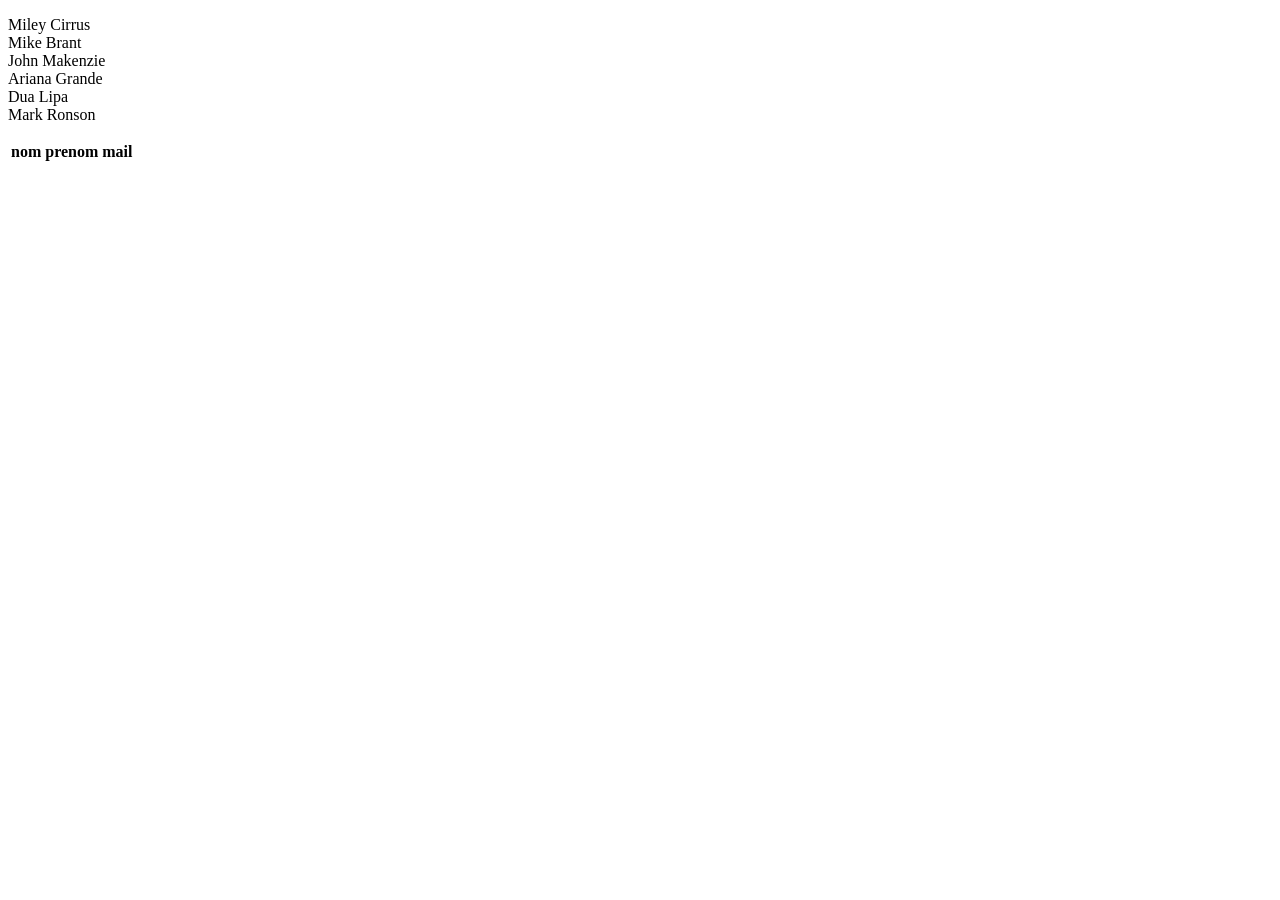
==== tabJS/index.html @ e2e37a5c "ajout du TP sur les tableaux" ====
<!doctype html>
<html lang="fr-FR">
  <head>
    <meta charset="UTF-8" />
    <meta name="viewport" content="width=device-width, initial-scale=1.0" />
    <title>Gestion des tableaux</title>
    <script src="./assets/js/script.js" defer></script>

  </head>
  <body>
    <header>
      <ul></ul>
    </header>
    <main>
      <table id="singer"></table>
    </main>
  </body>
</html>
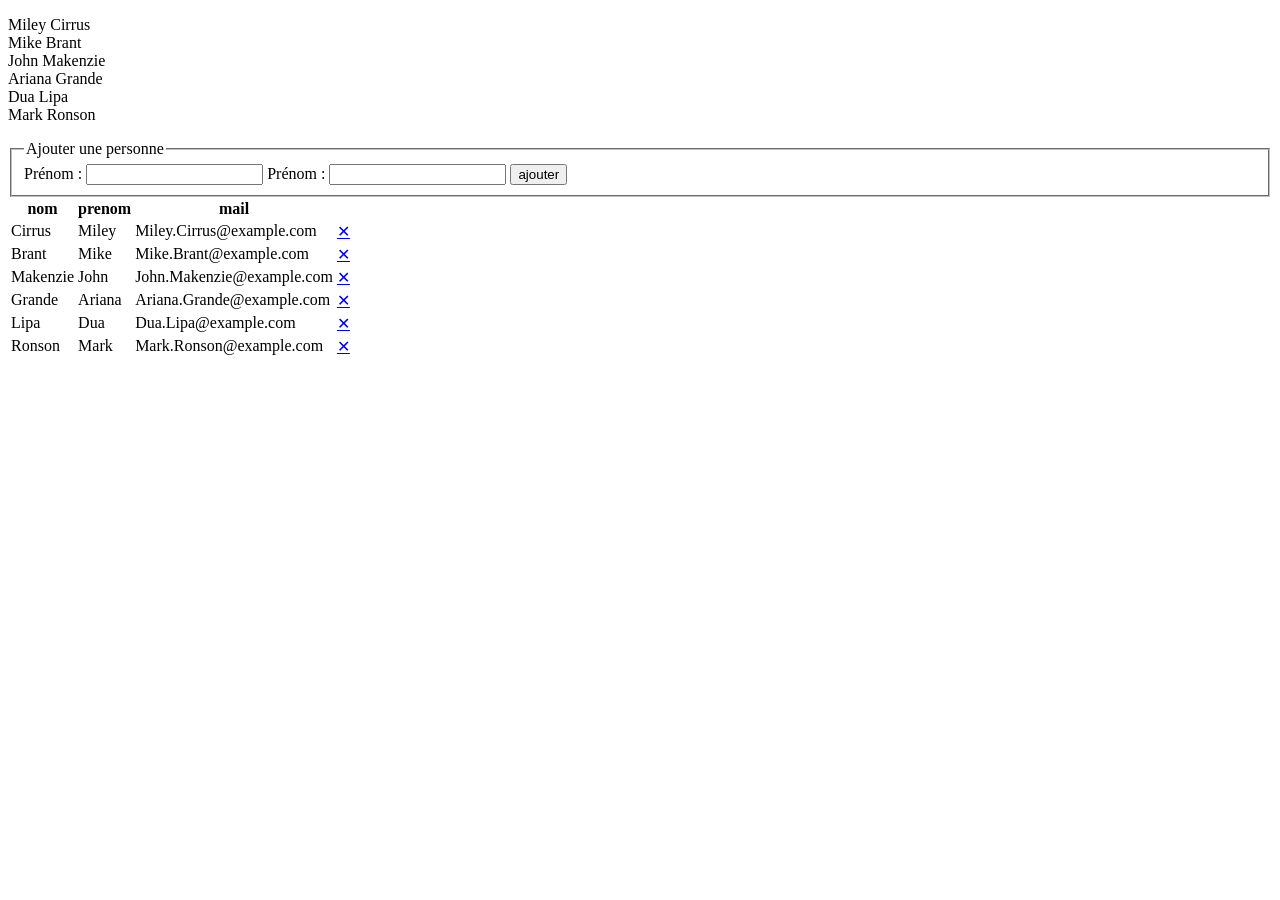
==== commit 0db9bc94: "Ajout du corrigé TP Tableau affichage et suppression" ====
--- a/tabJS/index.html
+++ b/tabJS/index.html
@@ -10,8 +10,22 @@
   <body>
     <header>
       <ul></ul>
+
+  
     </header>
     <main>
+      <section id="formu">
+    <fieldset>
+        <legend>Ajouter une personne</legend>
+      <label for="firstname"> Prénom :</label> 
+      <input type="text" name="firstname" id="firstname"> 
+      <label for="lastname"> Prénom :</label> 
+      <input type="text" name="lastname" id="lastname"> 
+      <input type="button" value="ajouter" id="ajouter">
+      </fieldset>
+
+      </section>
+
       <table id="singer"></table>
     </main>
   </body>
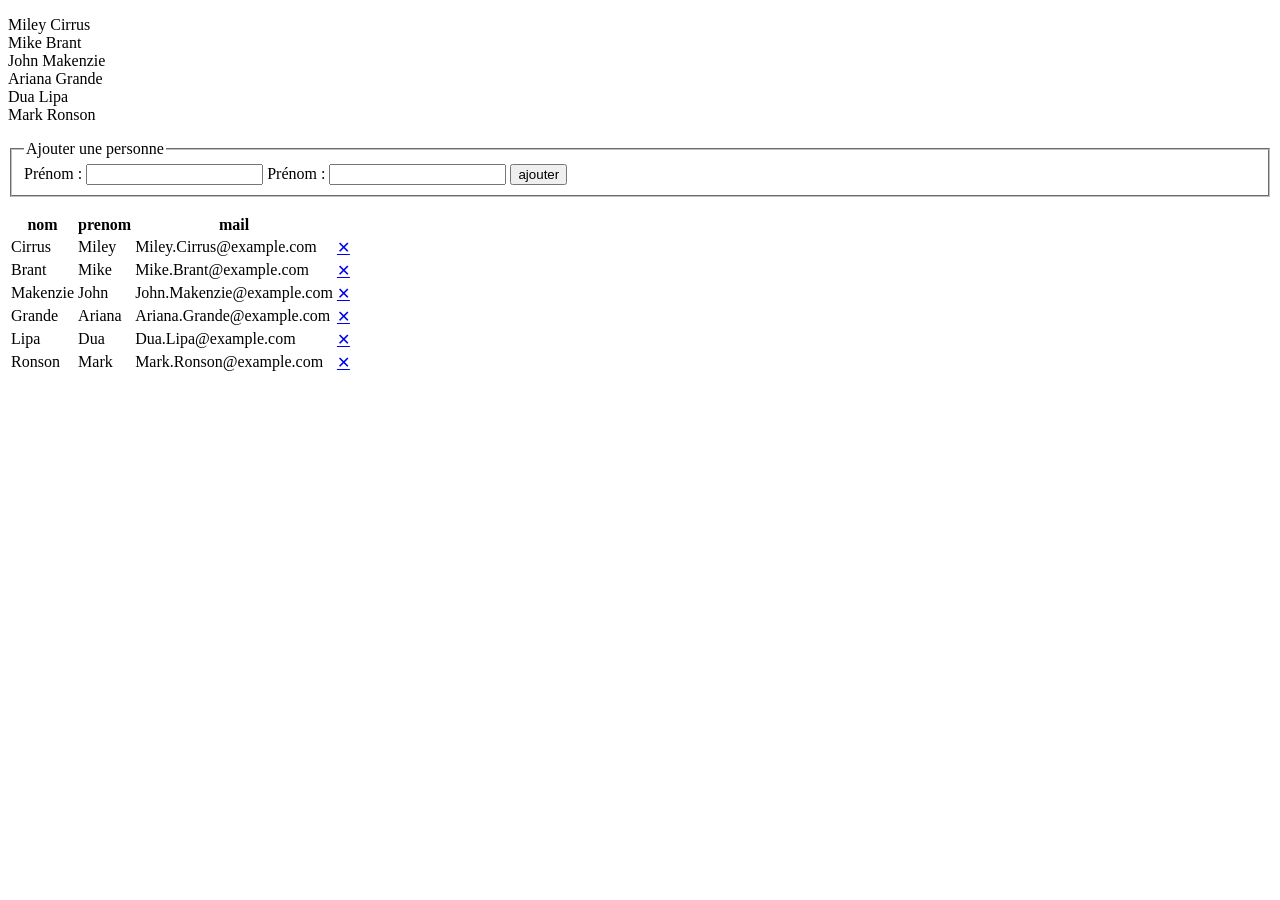
==== commit bde59477: "Ajout du TP manipulation OBJET litteral" ====
--- a/tabJS/index.html
+++ b/tabJS/index.html
@@ -23,7 +23,7 @@
       <input type="text" name="lastname" id="lastname"> 
       <input type="button" value="ajouter" id="ajouter">
       </fieldset>
-
+      <p id="res"></p>
       </section>
 
       <table id="singer"></table>
